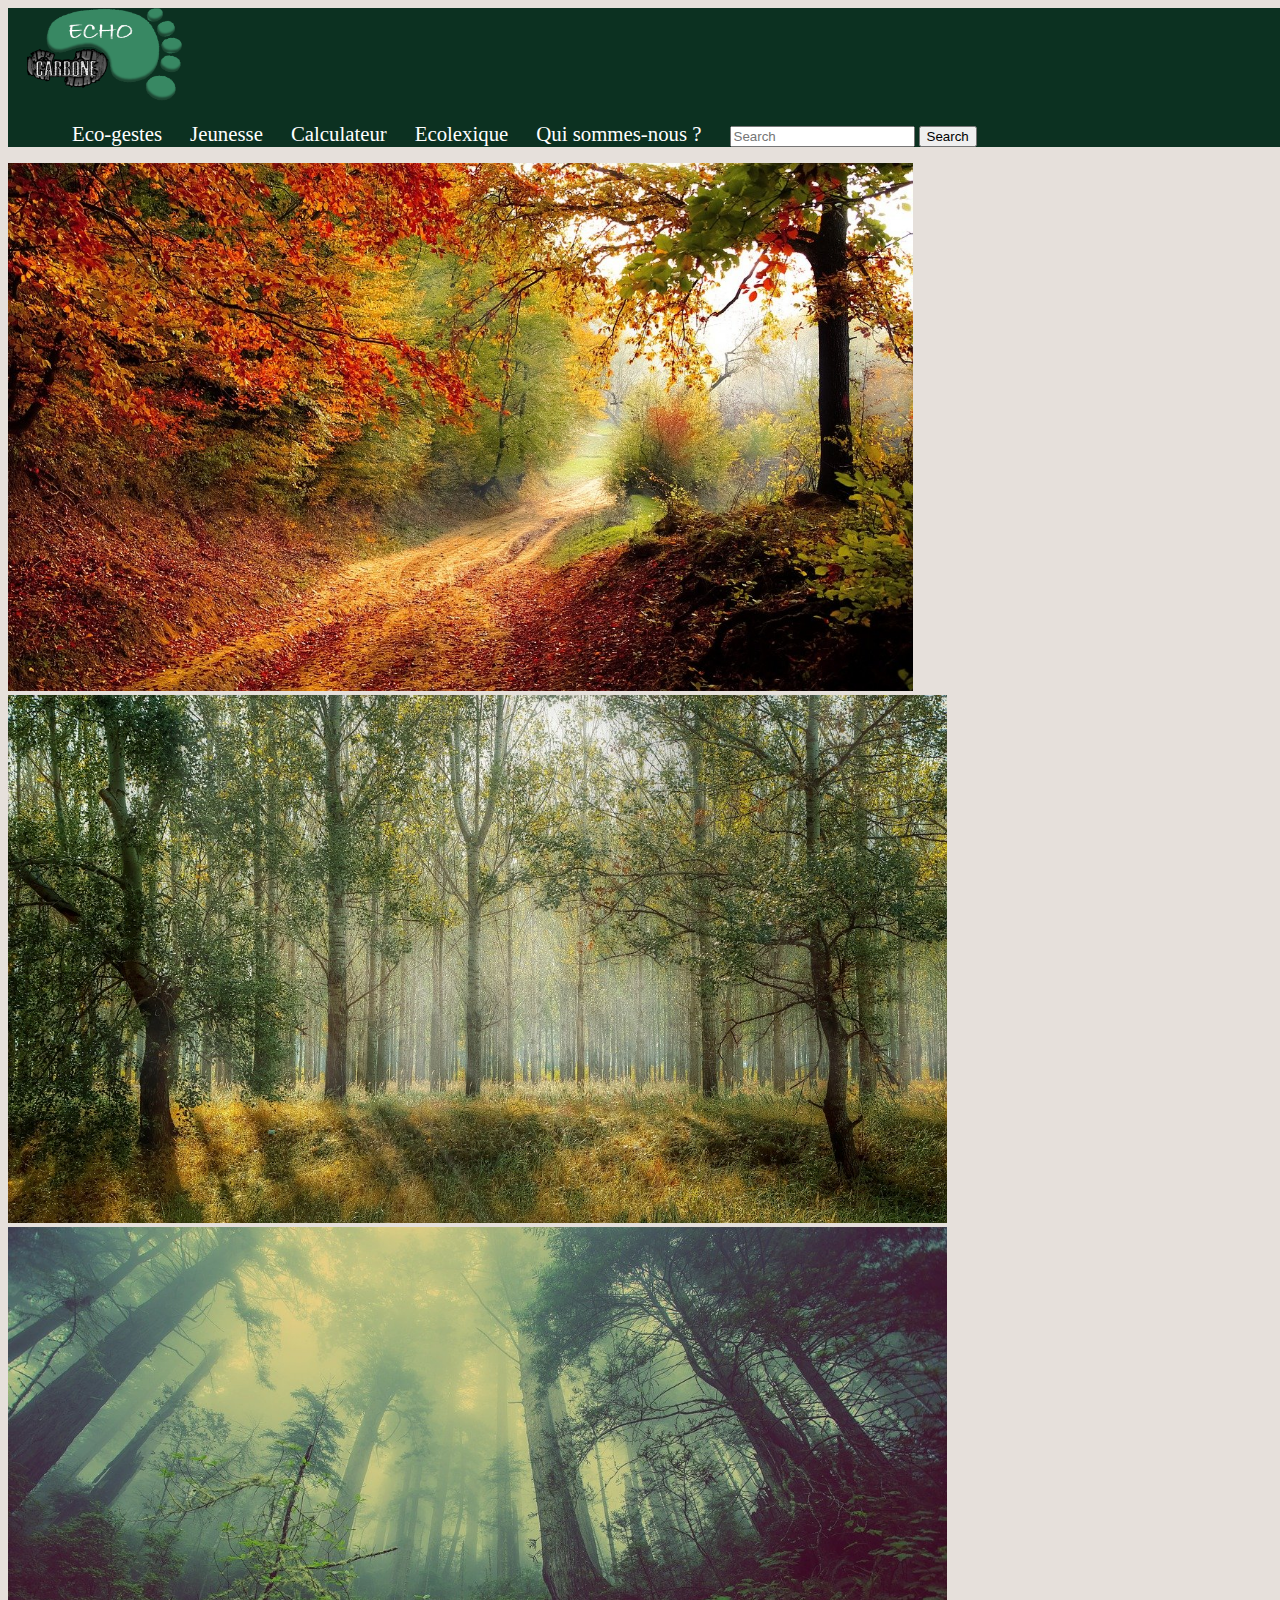
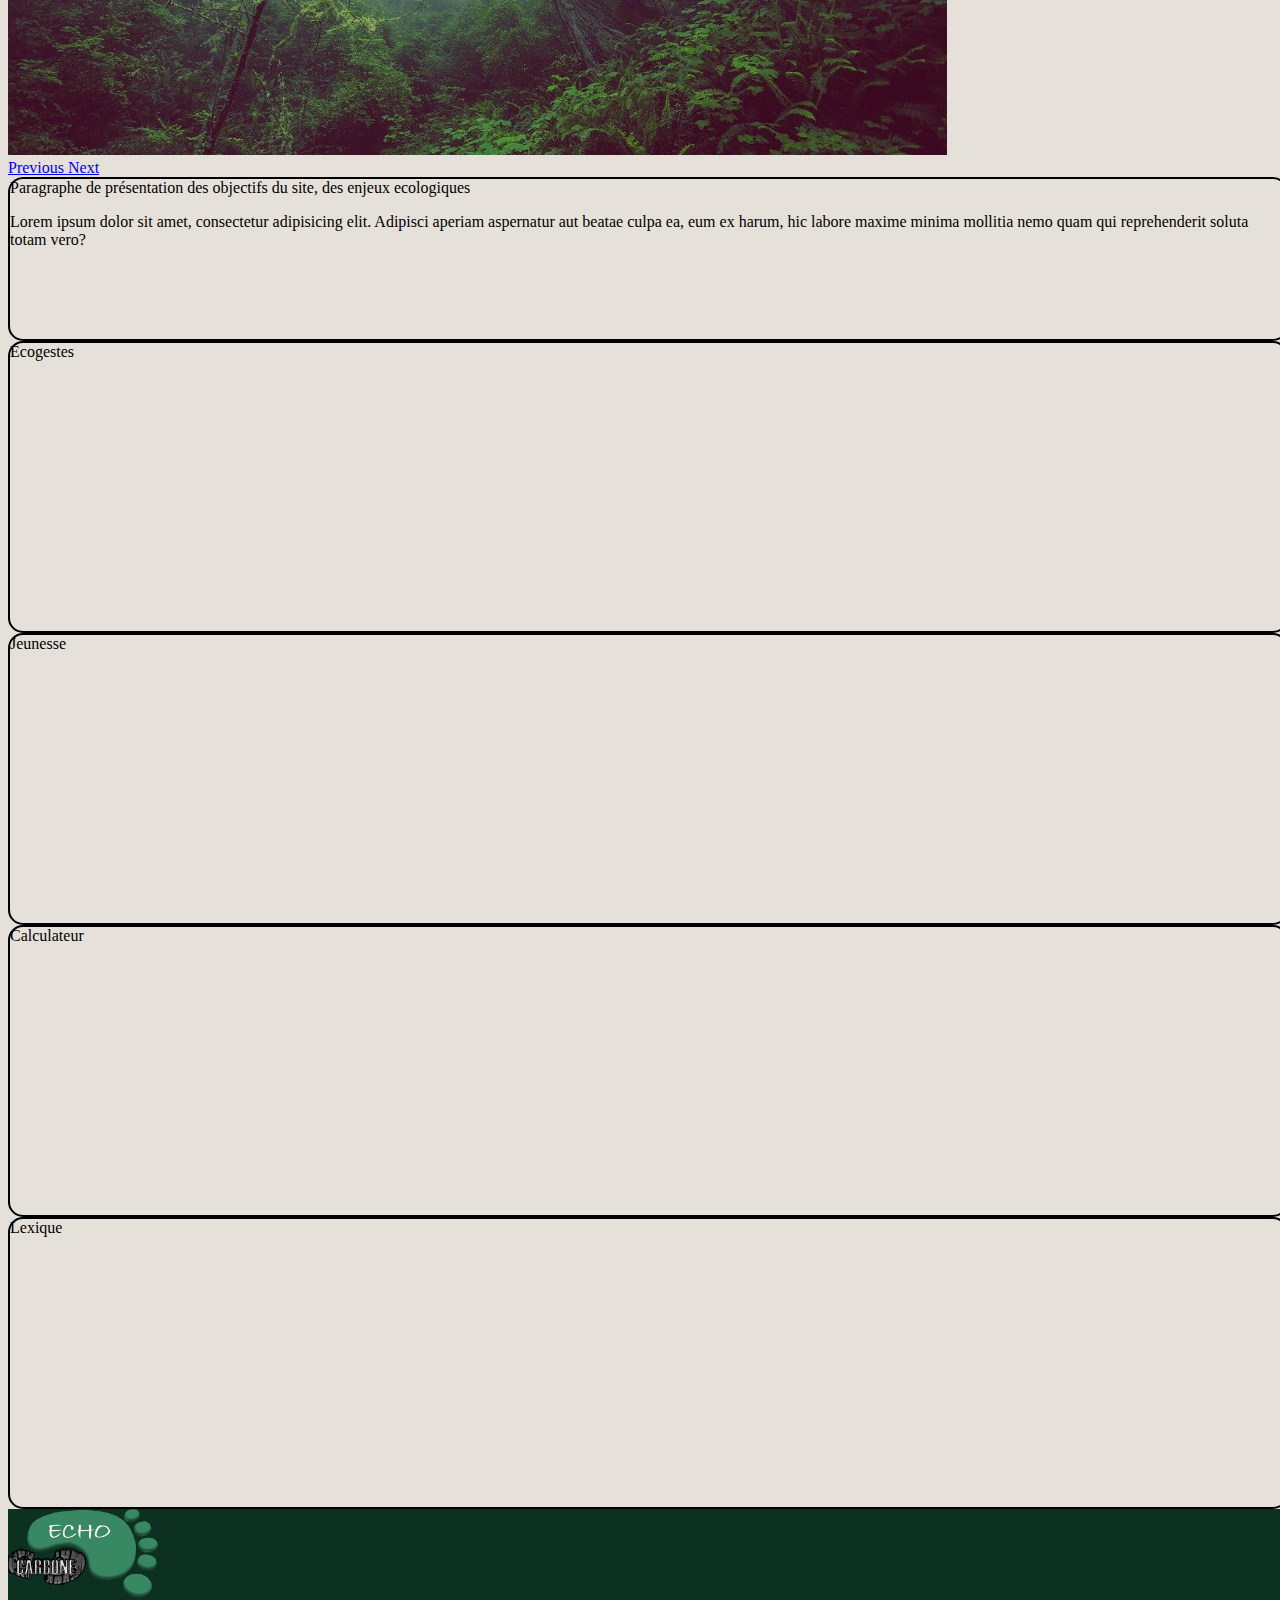
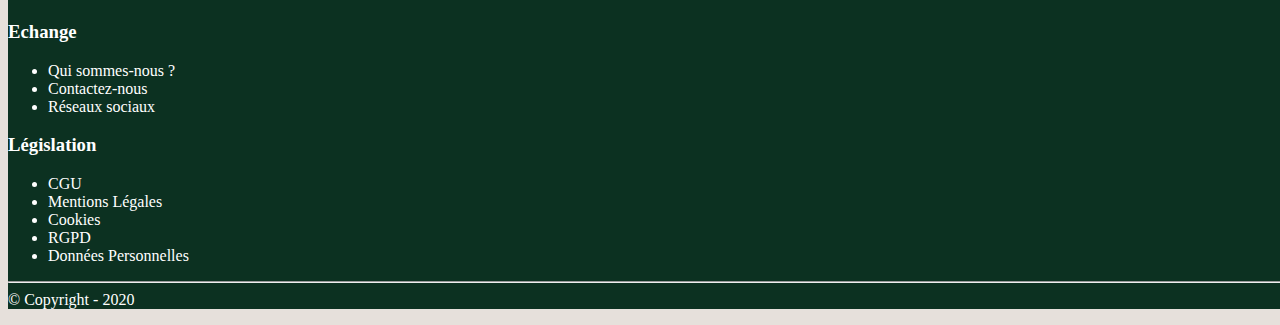
==== TPSKMaquette/index.html @ 9c3f8b87 "First Commit : Base Symfony and Model" ====
<!DOCTYPE html>
<html lang="fr">
    <head>
        <meta charset="UTF-8">
        <meta name="viewport" content="width=device-width, initial-scale=1.0">
        <title>Document</title>
        <link href="https://cdn.jsdelivr.net/npm/bootstrap@5.0.0-beta1/dist/css/bootstrap.min.css" rel="stylesheet" integrity="sha384-giJF6kkoqNQ00vy+HMDP7azOuL0xtbfIcaT9wjKHr8RbDVddVHyTfAAsrekwKmP1" crossorigin="anonymous">
        <link rel="stylesheet" href="css/style.css">
    </head>
    <body>


        <!-- header -->
        <nav class="navbar">
            <div class="container-fluid">
                <a href="#"><img class="logo" src="img/logo2.png"></a>
                <div>
                    <ul>
                        <li>
                            <a class="navitem" href="#">Eco-gestes</a>
                        </li>
                        <li>
                            <a class="navitem" href="#">Jeunesse</a>
                        </li>
                        <li>
                            <a class="navitem" href="#">Calculateur</a>
                        </li>
                        <li>
                            <a class="navitem" href="#">Ecolexique</a>
                        </li>
                        <li>
                            <a class="navitem" href="#">Qui sommes-nous ?</a>
                        </li>

                        <li>
                            <form class="d-flex">
                                <input class="form-control me-2" type="search" placeholder="Search" aria-label="Search">
                                <button class="btn btn-outline-success" type="submit">Search</button>
                            </form>
                        </li>
                    </ul>
                </div>
            </div>
        </nav>

<!--        <nav class="navbar navbar-expand-lg navbar-dark py-0">-->
<!--            <div class="container-fluid">-->
<!--                <a class="navbar-brand" href="#"><a class="navbar-brand" href="#"><img class="logo" src="img/logo2.png"></a></a>-->
<!--                <button class="me-auto navbar-toggler" type="button" data-bs-toggle="collapse" data-bs-target="#navbarSupportedContent" aria-controls="navbarSupportedContent" aria-expanded="false" aria-label="Toggle navigation">-->
<!--                    <span class="navbar-toggler-icon"></span>-->
<!--                </button>-->
<!--                <div class="collapse navbar-collapse navright" id="navbarSupportedContent">-->
<!--                    <ul class="navbar-nav me-auto mb-2 mb-lg-0" id="ul">-->
<!--                        <li class="nav-item">-->
<!--                            <a class="nav-link active navitem" aria-current="page" href="#">Eco-gestes</a>-->
<!--                        </li>-->
<!--                        <li class="nav-item">-->
<!--                            <a class="nav-link navitem" href="#">Jeunesse</a>-->
<!--                        </li>-->
<!--                        <li class="nav-item">-->
<!--                            <a class="nav-link navitem" href="#">Calculateur</a>-->
<!--                        </li>-->
<!--                        <li class="nav-item">-->
<!--                            <a class="nav-link navitem" href="#">Ecolexique</a>-->
<!--                        </li>-->
<!--                        <li class="nav-item mr-3">-->
<!--                            <a class="nav-link navitem link1" href="#">Qui sommes-nous ?</a>-->
<!--                        </li>-->

<!--                        <li>-->
<!--                            <form class="d-flex">-->
<!--                                <input class="form-control me-2" type="search" placeholder="Search" aria-label="Search">-->
<!--                                <button class="btn btn-outline-success" type="submit">Search</button>-->
<!--                            </form>-->
<!--                        </li>-->
<!--                    </ul>-->
<!--                </div>-->
<!--            </div>-->
<!--        </nav>-->

        
        <!-- main -->

        <!-- main -->

        <!-- Carousel -->
        <div class="container-fluid carou mb-3  px-0 py-0 mt-0 mx-0">
            <div id="carouselExampleControls" class="carousel slide" data-bs-ride="carousel">
                <div class="carousel-inner">
                    <div class="carousel-item active">
                        <img src="./img/slider1.jpg" class="img-fluid d-block w-100 imgcarou" alt="...">
                    </div>
                    <div class="carousel-item">
                        <img src="./img/slider2.jpg"  class="img-fluid d-block w-100 imgcarou" alt="...">
                    </div>
                    <div class="carousel-item">
                        <img src="./img/slider3.jpg"  class="img-fluid d-block w-100 imgcarou" alt="...">
                    </div>
                </div>
                <a class="carousel-control-prev" href="#carouselExampleControls" role="button" data-bs-slide="prev">
                    <span class="carousel-control-prev-icon" aria-hidden="true"></span>
                    <span class="visually-hidden">Previous</span>
                </a>
                <a class="carousel-control-next" href="#carouselExampleControls" role="button" data-bs-slide="next">
                    <span class="carousel-control-next-icon" aria-hidden="true"></span>
                    <span class="visually-hidden">Next</span>
                </a>
            </div>
        </div>

        <!-- Cards -->
        <div class="container my-5 ">
            <div class="col-12 bodyborder text-center para mb-4">
                <p>Paragraphe de présentation des objectifs du site, des enjeux ecologiques</p>
                <p>Lorem ipsum dolor sit amet, consectetur adipisicing elit. Adipisci aperiam aspernatur aut beatae culpa ea, eum ex harum, hic labore maxime minima mollitia nemo quam qui reprehenderit soluta totam vero?</p>
            </div>
            <div class="row">
                <div class="col-1"></div>
                <div class="col-4 mx-3 bodyborder my-4 mx-5 text-center">
                    <p>Ecogestes</p>
                </div>
                <div class="col-4 mx-3 bodyborder my-4 mx-5 text-center">
                    <p>Jeunesse</p>
                </div>
            </div>
            <div class="row">
                <div class="col-1"></div>
                <div class="col-4 mx-3 bodyborder my-4 mx-5 text-center">
                    <p>Calculateur</p>
                </div>
                <div class="col-4 mx-3 bodyborder my-4 mx-5 text-center">
                    <p>Lexique</p>
                </div>
            </div>
        </div>




        <!-- footer -->
        <footer>
            <div class="container-fluid footer1 my-2">
                <div class="row">
                    <div class="col-1">

                    </div>
                    <div class="col-2 footer1 ml-5">
                        <a class="navbar-brand" href="#"><a class="navbar-brand" href="#"><img class="d-flex logof" src="img/logo2.png"></a></a>
                    </div>
                    <div class="col-4 footer1 my-2 mt-4">

                        <h3 class="mx-4">Echange</h3>
                        <ul>
                            <li>
                                <a>Qui sommes-nous ?</a>
                            </li>
                            <li>
                                <a>Contactez-nous</a>
                            </li>
                            <li>
                                <a>Réseaux sociaux</a>
                            </li>
                        </ul>
                    </div>
                    <div class="col-4 footer1 my-2 mt-4">

                        <h3 class="mx-4">Législation</h3>
                        <ul>
                            <li>
                                <a>CGU</a>
                            </li>
                            <li>
                                <a>Mentions Légales</a>
                            </li>
                            <li>
                                <a>Cookies</a>
                            </li>
                            <li>
                                <a>RGPD</a>
                            </li>
                            <li>
                                <a>Données Personnelles</a>
                            </li>
                        </ul>
                    </div>
                </div>
                <hr>
                <p class="col-12 text-center pb-4 mb-0">
                    © Copyright - 2020
                </p>
            </div>

        </footer>



        <script src="https://code.jquery.com/jquery-3.5.1.min.js" integrity="sha256-9/aliU8dGd2tb6OSsuzixeV4y/faTqgFtohetphbbj0=" crossorigin="anonymous"></script>
        <script src="https://cdn.jsdelivr.net/npm/@popperjs/core@2.5.4/dist/umd/popper.min.js" integrity="sha384-q2kxQ16AaE6UbzuKqyBE9/u/KzioAlnx2maXQHiDX9d4/zp8Ok3f+M7DPm+Ib6IU" crossorigin="anonymous"></script>
        <script src="https://cdn.jsdelivr.net/npm/bootstrap@5.0.0-beta1/dist/js/bootstrap.min.js" integrity="sha384-pQQkAEnwaBkjpqZ8RU1fF1AKtTcHJwFl3pblpTlHXybJjHpMYo79HY3hIi4NKxyj" crossorigin="anonymous"></script>
        <script src="js/script.js"></script>
    </body>
</html>
---- TPSKMaquette/css/style.css ----
body {
  width: 100%;
  background-color: #E6E0DB;
}

nav div div ul li {
  display: inline-block;
  margin-left: 1.5em;
}

header {
  color: white;
}

.navbar, .footer1 {
  background-color: #0c3121 !important;
}

nav div a {
  font-size: 1.3rem;
}

nav div a:hover {
  align-items: center;
  color: #388863 !important;
  font-weight: bold;
}

.logo {
  width: 9.7rem;
  margin-left: 1.2rem;
}

.navitem {
  width: max-content;
  color: white !important;
  text-decoration: none;
}

.imgcarou {
  height: 33rem;
}

.bodyborder {
  border: 2px solid;
  border-radius: 15px;
  align-items: center;
  height: 18em;
}

p {
  margin-top: auto;
}

.para {
  height: 10em !important;
}

.logof {
  width: 150px;
}

footer {
  color: white;
}

/*# sourceMappingURL=style.css.map */
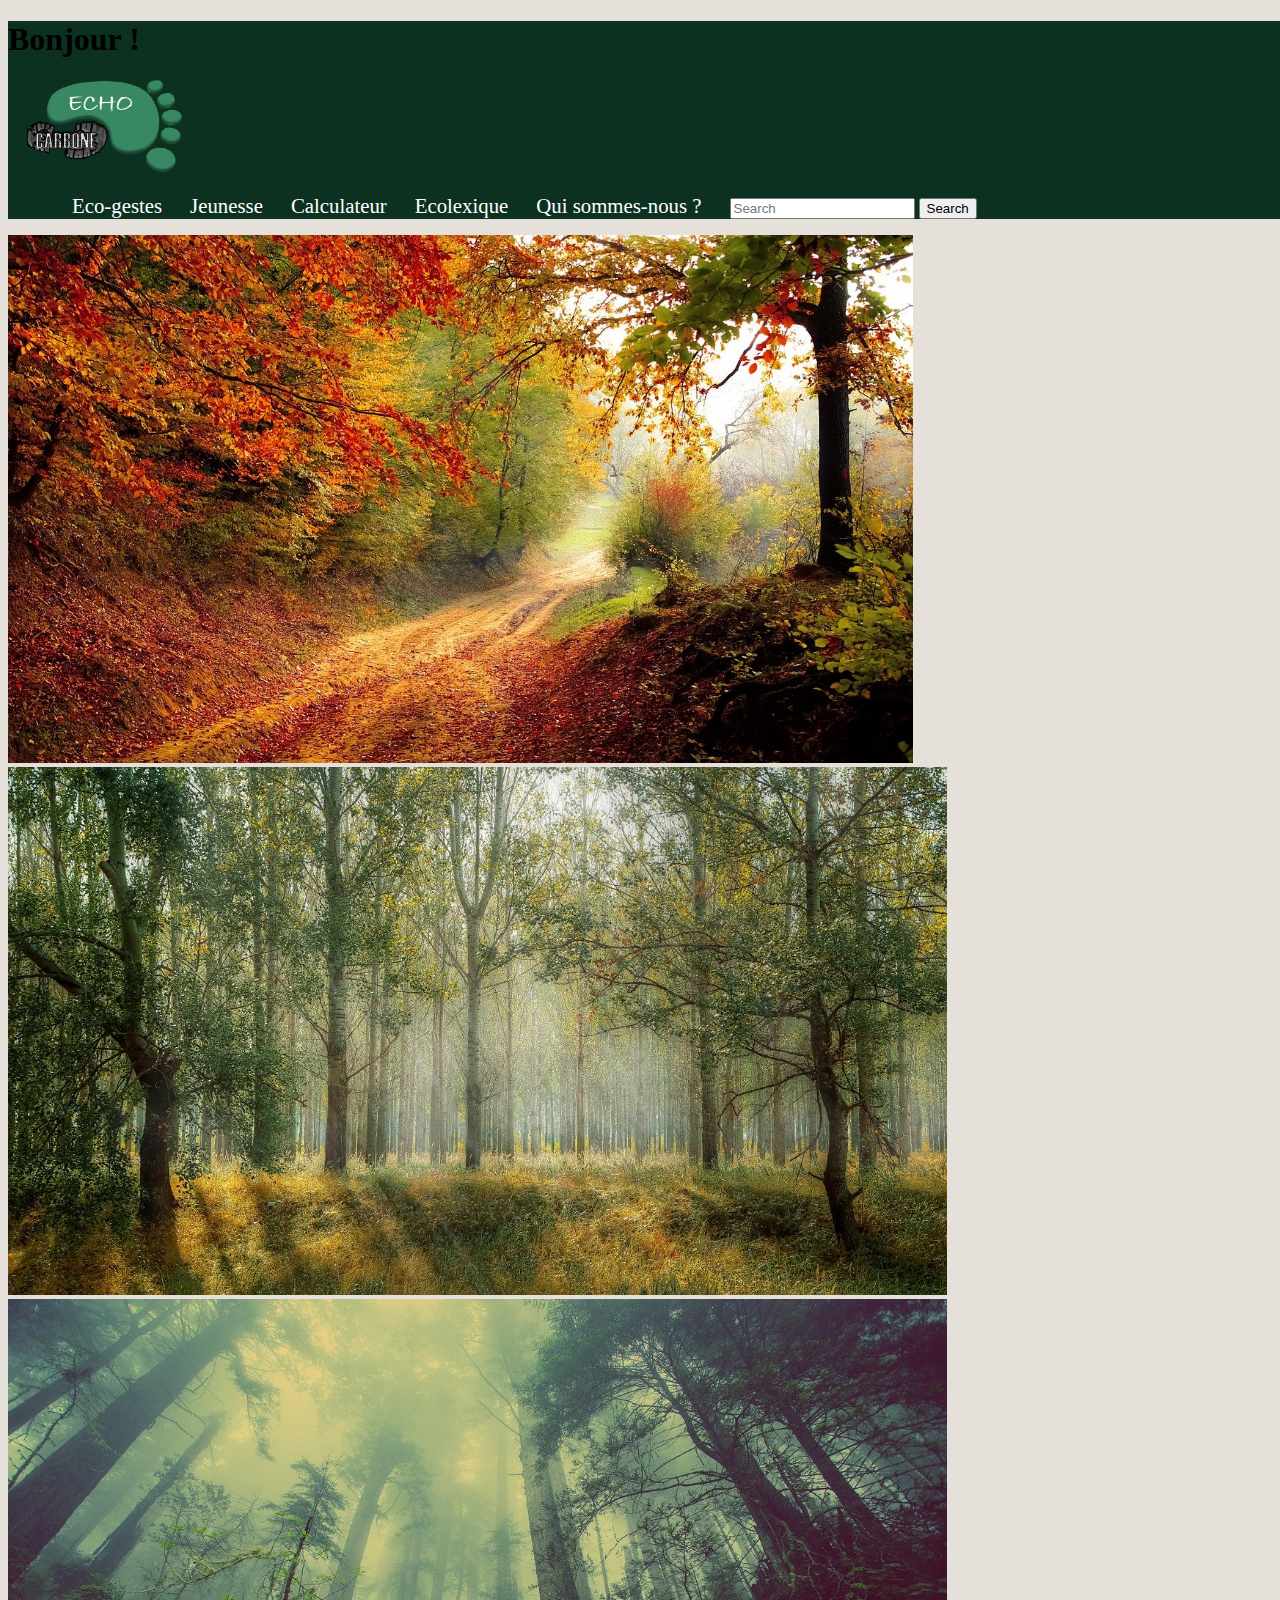
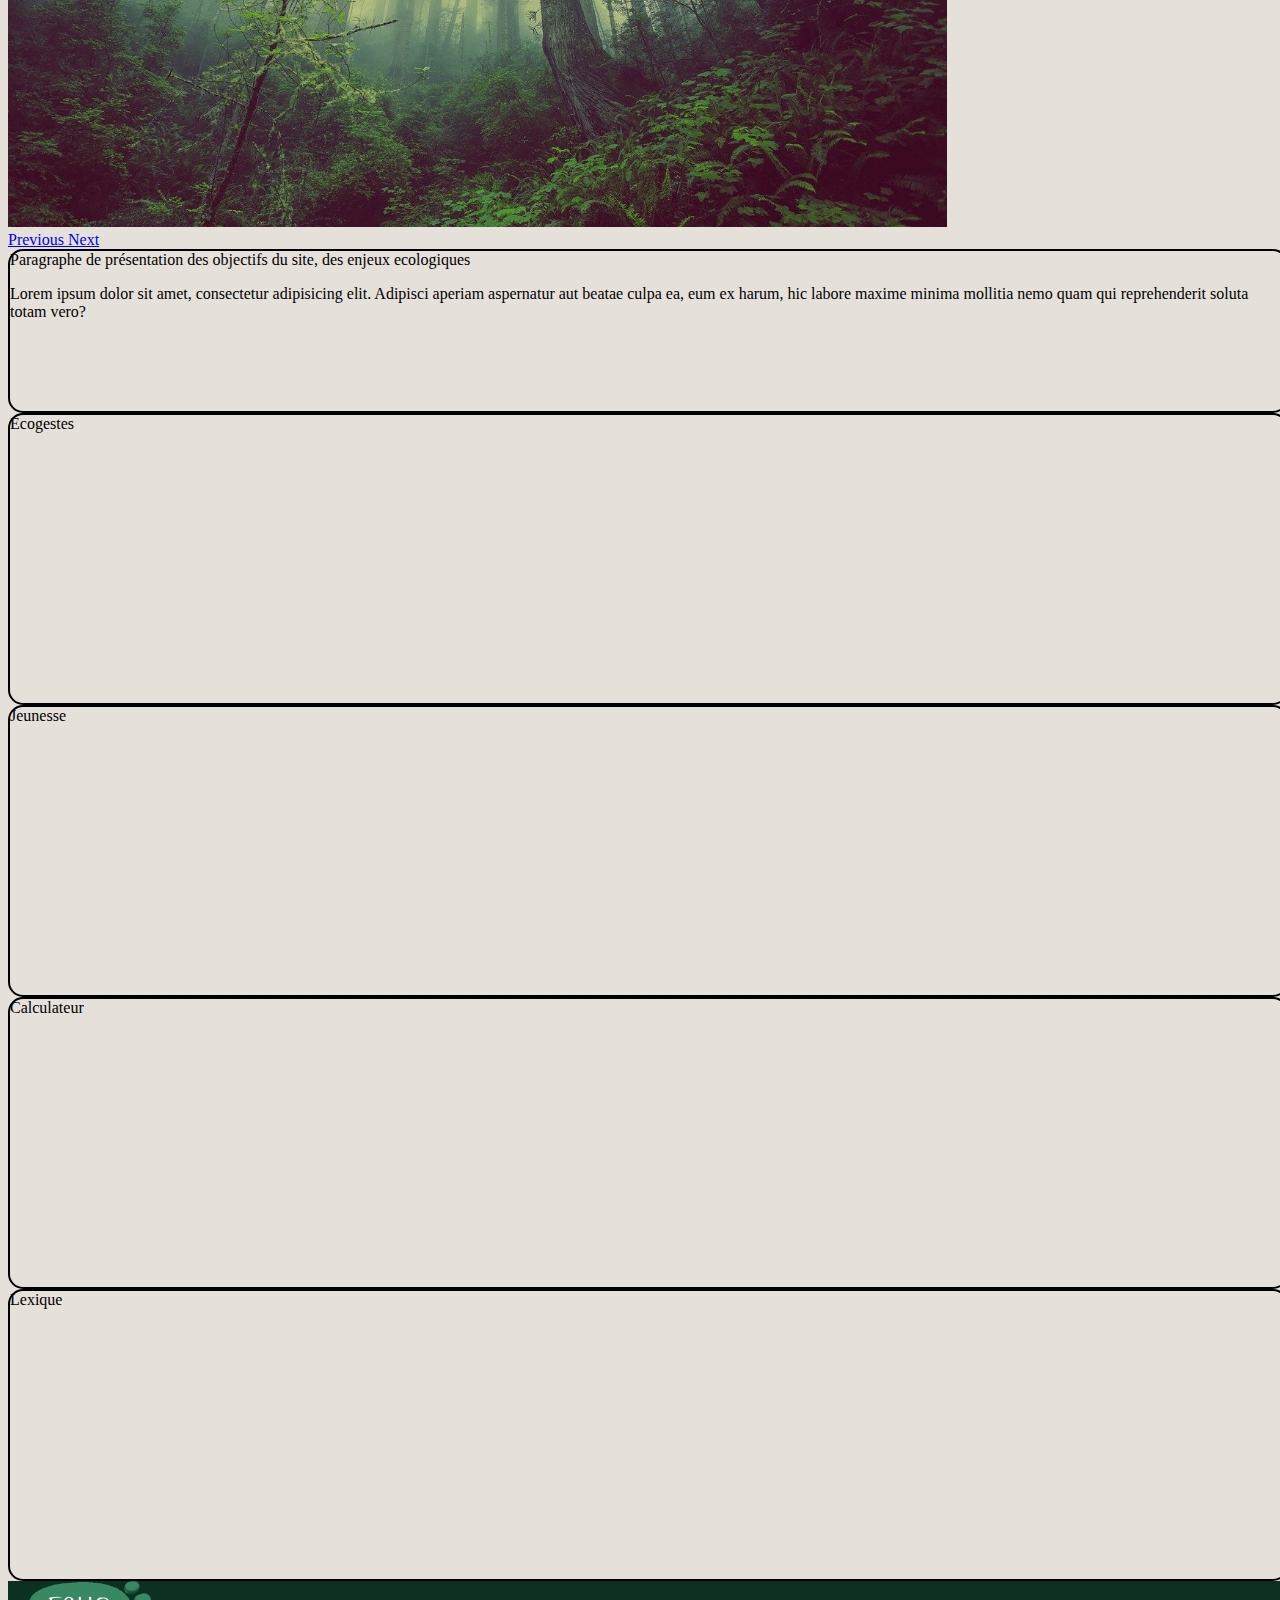
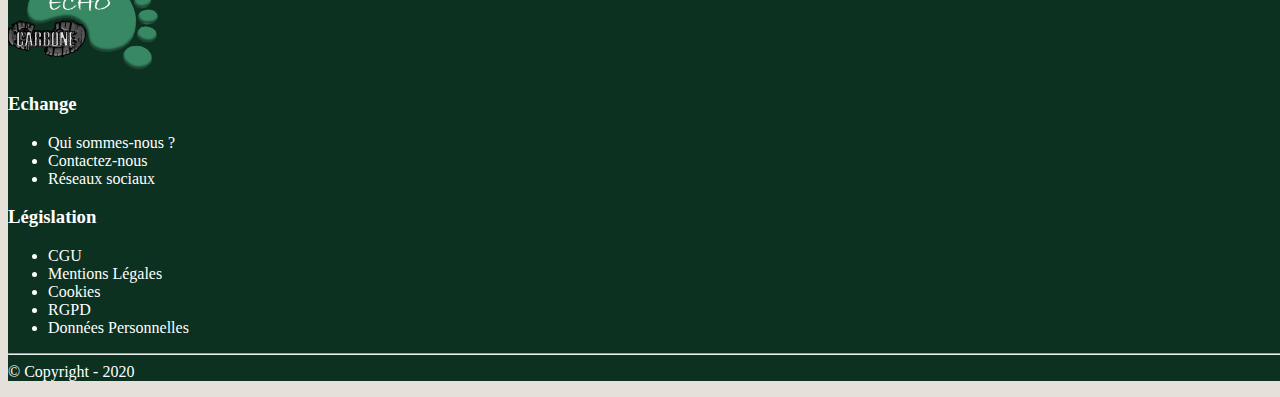
==== commit c66637b7: "Update index.html" ====
--- a/TPSKMaquette/index.html
+++ b/TPSKMaquette/index.html
@@ -13,6 +13,7 @@
         <!-- header -->
         <nav class="navbar">
             <div class="container-fluid">
+                <h1>Bonjour ! </h1>
                 <a href="#"><img class="logo" src="img/logo2.png"></a>
                 <div>
                     <ul>
